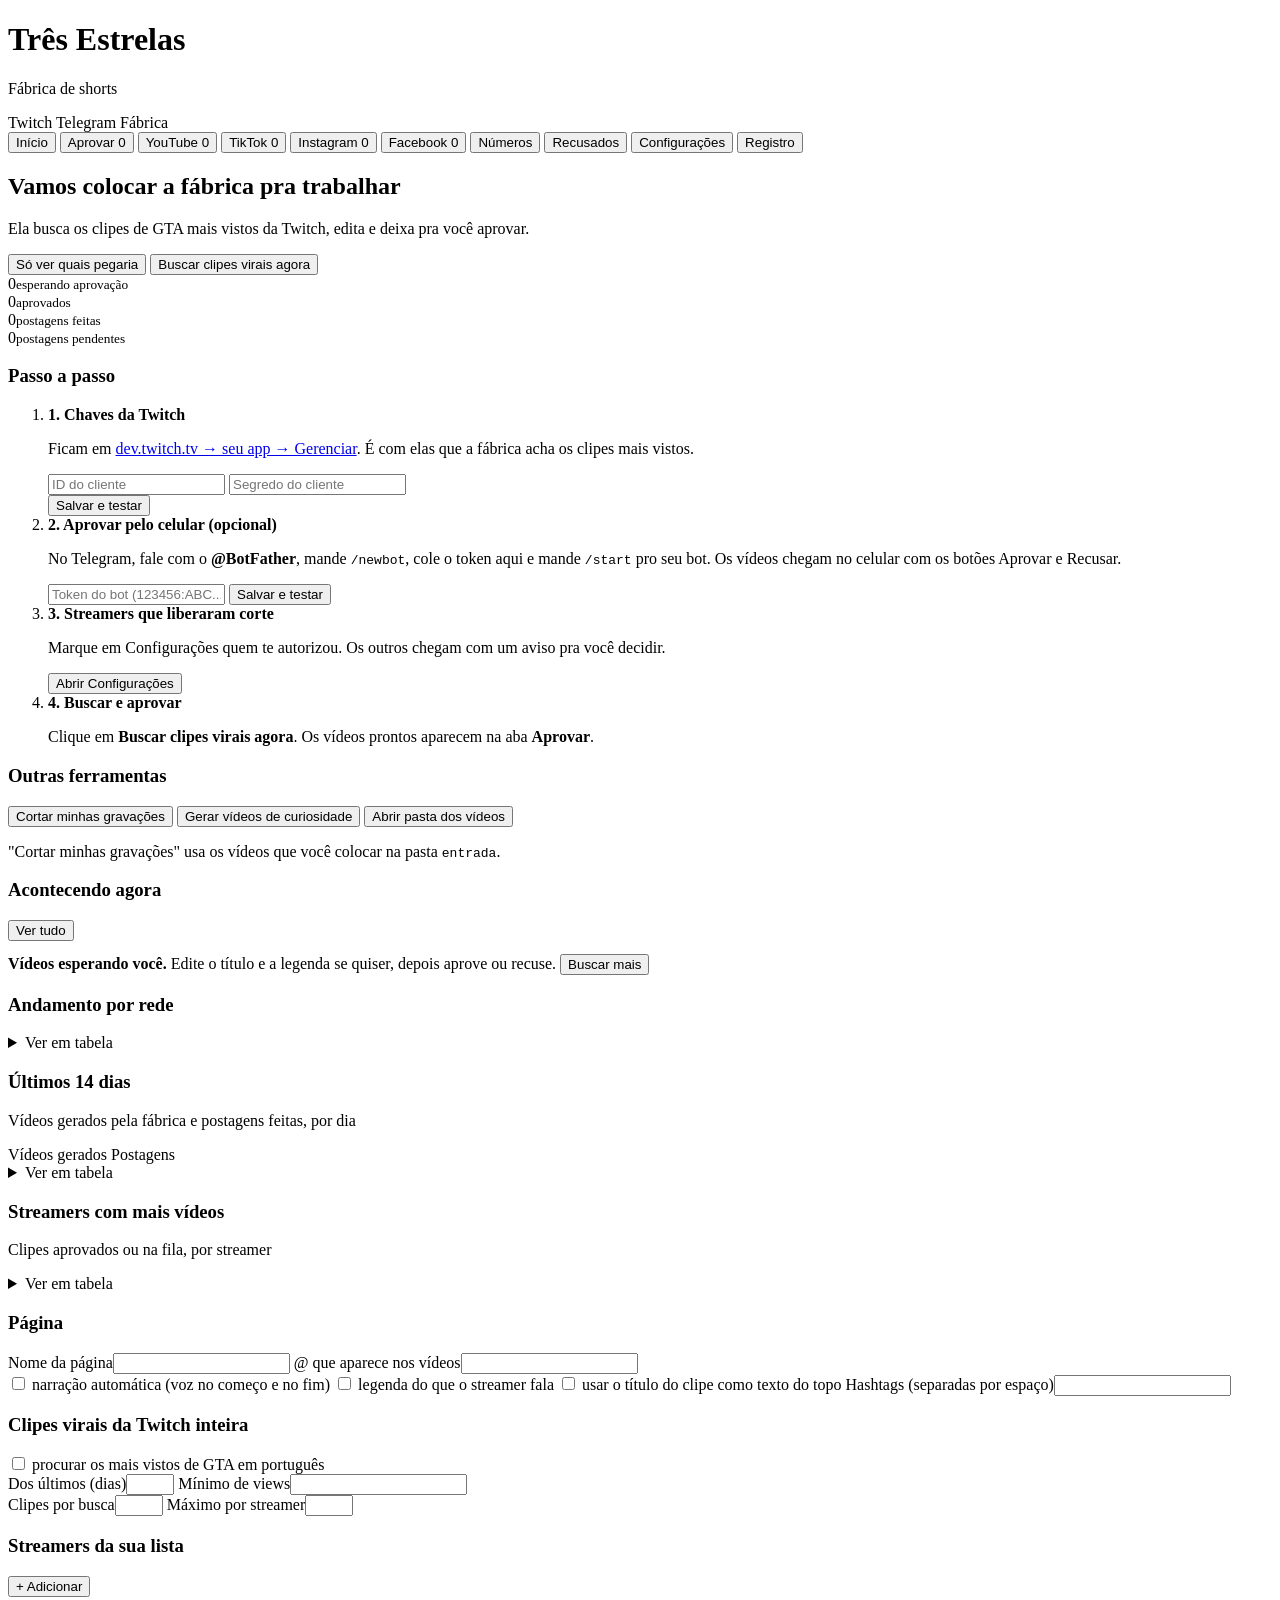
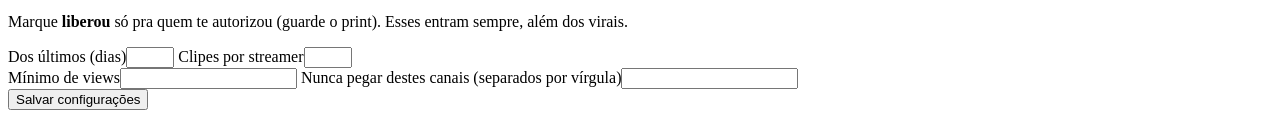
==== painel/index.html @ 5effc88f "Painel completo: buscar, aprovar com edição, configurações e registro - painel.py (servidor) + pasta" ====
<!doctype html>
<html lang="pt-BR">
<head>
<meta charset="utf-8">
<meta name="viewport" content="width=device-width, initial-scale=1">
<title>Painel da Fábrica</title>
<link rel="icon" href="/logo.png">
<link rel="stylesheet" href="/estilo.css">
</head>
<body>
<header class="topo">
  <div class="marca">
    <img src="/logo.png" alt="" width="42" height="42" onerror="this.style.display='none'">
    <div><h1 id="marca">Três Estrelas</h1><p id="arroba">Fábrica de shorts</p></div>
  </div>
  <div class="pilulas">
    <span class="pilula" id="p-twitch">Twitch</span>
    <span class="pilula" id="p-telegram">Telegram</span>
    <span class="pilula" id="p-fabrica">Fábrica</span>
  </div>
</header>

<nav class="abas" id="abas">
  <button class="aba ativa" data-aba="inicio">Início</button>
  <button class="aba" data-aba="aprovar">Aprovar <span class="n" id="n-aprovar">0</span></button>
  <button class="aba" data-aba="youtube">YouTube <span class="n" id="n-youtube">0</span></button>
  <button class="aba" data-aba="tiktok">TikTok <span class="n" id="n-tiktok">0</span></button>
  <button class="aba" data-aba="instagram">Instagram <span class="n" id="n-instagram">0</span></button>
  <button class="aba" data-aba="facebook">Facebook <span class="n" id="n-facebook">0</span></button>
  <button class="aba" data-aba="numeros">Números</button>
  <button class="aba" data-aba="recusados">Recusados</button>
  <button class="aba" data-aba="config">Configurações</button>
  <button class="aba" data-aba="registro">Registro</button>
</nav>

<div class="ocupado" id="ocupado" hidden><span class="giro"></span><span id="ocupado-txt"></span></div>

<main>
  <!-- ======================= INÍCIO ======================= -->
  <section class="painel ativo" id="inicio">
    <div class="hero card" id="hero">
      <div>
        <h2 id="hero-titulo">Vamos colocar a fábrica pra trabalhar</h2>
        <p class="suave" id="hero-sub">Ela busca os clipes de GTA mais vistos da Twitch, edita e deixa pra você aprovar.</p>
      </div>
      <div class="linha">
        <button class="btn fantasma" data-tarefa="listar">Só ver quais pegaria</button>
        <button class="btn grande" data-tarefa="buscar" id="btn-buscar">Buscar clipes virais agora</button>
      </div>
    </div>

    <div class="numeros">
      <div class="card numero clicavel" data-ir="aprovar"><span id="k-aprovar">0</span><small>esperando aprovação</small></div>
      <div class="card numero"><span id="k-aprovados">0</span><small>aprovados</small></div>
      <div class="card numero"><span id="k-postagens">0</span><small>postagens feitas</small></div>
      <div class="card numero"><span id="k-fila">0</span><small>postagens pendentes</small></div>
    </div>

    <div class="grade2">
      <div class="card">
        <h3>Passo a passo</h3>
        <ol class="passos">
          <li id="passo-twitch">
            <div class="passo-cab"><b>1. Chaves da Twitch</b><span class="ok-ico"></span></div>
            <p class="suave">Ficam em <a href="https://dev.twitch.tv/console/apps" target="_blank" rel="noopener">dev.twitch.tv → seu app → Gerenciar</a>. É com elas que a fábrica acha os clipes mais vistos.</p>
            <div class="duplo">
              <input id="s-twitch-id" placeholder="ID do cliente" autocomplete="off">
              <input id="s-twitch-secret" placeholder="Segredo do cliente" type="password" autocomplete="off">
            </div>
            <div class="linha"><button class="btn" id="btn-twitch">Salvar e testar</button>
              <span class="suave" id="twitch-info"></span></div>
          </li>
          <li id="passo-telegram">
            <div class="passo-cab"><b>2. Aprovar pelo celular (opcional)</b><span class="ok-ico"></span></div>
            <p class="suave">No Telegram, fale com o <b>@BotFather</b>, mande <code>/newbot</code>, cole o token aqui e mande <code>/start</code> pro seu bot. Os vídeos chegam no celular com os botões Aprovar e Recusar.</p>
            <div class="linha">
              <input id="s-telegram" placeholder="Token do bot (123456:ABC...)" type="password" autocomplete="off">
              <button class="btn" id="btn-telegram">Salvar e testar</button>
            </div>
            <span class="suave" id="telegram-info"></span>
          </li>
          <li id="passo-streamers">
            <div class="passo-cab"><b>3. Streamers que liberaram corte</b><span class="ok-ico"></span></div>
            <p class="suave" id="streamers-info">Marque em Configurações quem te autorizou. Os outros chegam com um aviso pra você decidir.</p>
            <button class="btn fantasma peq" data-ir="config">Abrir Configurações</button>
          </li>
          <li id="passo-buscar">
            <div class="passo-cab"><b>4. Buscar e aprovar</b><span class="ok-ico"></span></div>
            <p class="suave">Clique em <b>Buscar clipes virais agora</b>. Os vídeos prontos aparecem na aba <b>Aprovar</b>.</p>
          </li>
        </ol>
      </div>

      <div class="coluna">
        <div class="card">
          <h3>Outras ferramentas</h3>
          <div class="ferramentas">
            <button class="btn fantasma" data-tarefa="gravacoes">Cortar minhas gravações <small id="n-gravacoes"></small></button>
            <button class="btn fantasma" data-tarefa="curiosidades">Gerar vídeos de curiosidade</button>
            <button class="btn fantasma" id="btn-pasta">Abrir pasta dos vídeos</button>
          </div>
          <p class="suave">"Cortar minhas gravações" usa os vídeos que você colocar na pasta <code>entrada</code>.</p>
        </div>
        <div class="card">
          <div class="cab-card"><h3>Acontecendo agora</h3><button class="btn fantasma peq" data-ir="registro">Ver tudo</button></div>
          <pre class="log curto" id="log-curto"></pre>
        </div>
      </div>
    </div>
  </section>

  <!-- ======================= APROVAR / REDES / RECUSADOS ======================= -->
  <section class="painel" id="aprovar">
    <div class="barra card">
      <span><b>Vídeos esperando você.</b> <span class="suave">Edite o título e a legenda se quiser, depois aprove ou recuse.</span></span>
      <span class="espaco"></span>
      <button class="btn fantasma peq" data-tarefa="buscar">Buscar mais</button>
    </div>
    <div class="videos" id="lista-aprovar"></div>
  </section>

  <section class="painel" id="rede">
    <div class="barra card" id="barra-rede"></div>
    <div class="videos" id="lista-rede"></div>
  </section>

  <section class="painel" id="recusados">
    <div class="videos" id="lista-recusados"></div>
  </section>

  <!-- ======================= NÚMEROS ======================= -->
  <section class="painel" id="numeros">
    <div class="kpis" id="kpis"></div>
    <div class="card bloco">
      <h3>Andamento por rede</h3>
      <p class="suave" id="sub-redes"></p>
      <div class="legenda" id="leg-redes"></div>
      <div id="g-redes"></div>
      <details class="tabela"><summary>Ver em tabela</summary><div id="t-redes"></div></details>
    </div>
    <div class="grade2" style="margin-top:16px">
      <div class="card bloco">
        <h3>Últimos 14 dias</h3>
        <p class="suave">Vídeos gerados pela fábrica e postagens feitas, por dia</p>
        <div class="legenda"><span><i class="linha-k" style="background:var(--s-gerados)"></i>Vídeos gerados</span>
          <span><i class="linha-k" style="background:var(--s-postado)"></i>Postagens</span></div>
        <div class="grafico" id="g-dias"></div>
        <details class="tabela"><summary>Ver em tabela</summary><div id="t-dias"></div></details>
      </div>
      <div class="card bloco">
        <h3>Streamers com mais vídeos</h3>
        <p class="suave">Clipes aprovados ou na fila, por streamer</p>
        <div id="g-streamers"></div>
        <details class="tabela"><summary>Ver em tabela</summary><div id="t-streamers"></div></details>
      </div>
    </div>
  </section>

  <!-- ======================= CONFIG ======================= -->
  <section class="painel" id="config">
    <form id="form-config" class="grade2">
      <div class="card">
        <h3>Página</h3>
        <div class="duplo">
          <label>Nome da página<input name="nome_da_pagina"></label>
          <label>@ que aparece nos vídeos<input name="seu_arroba"></label>
        </div>
        <label class="check"><input type="checkbox" name="narracao.ativar"> narração automática (voz no começo e no fim)</label>
        <label class="check"><input type="checkbox" name="legenda.ativar"> legenda do que o streamer fala</label>
        <label class="check"><input type="checkbox" name="twitch.usar_titulo_do_clipe"> usar o título do clipe como texto do topo</label>
        <label>Hashtags (separadas por espaço)<input name="twitch.hashtags"></label>

        <h3 style="margin-top:18px">Clipes virais da Twitch inteira</h3>
        <label class="check"><input type="checkbox" name="twitch.descobrir.ativar"> procurar os mais vistos de GTA em português</label>
        <div class="duplo">
          <label>Dos últimos (dias)<input type="number" name="twitch.descobrir.dias" min="1" max="60"></label>
          <label>Mínimo de views<input type="number" name="twitch.descobrir.min_visualizacoes" min="0"></label>
        </div>
        <div class="duplo">
          <label>Clipes por busca<input type="number" name="twitch.descobrir.max_clipes" min="1" max="50"></label>
          <label>Máximo por streamer<input type="number" name="twitch.descobrir.max_por_streamer" min="1" max="10"></label>
        </div>
      </div>

      <div class="card">
        <div class="cab-card"><h3>Streamers da sua lista</h3><button type="button" class="btn fantasma peq" id="btn-add-streamer">+ Adicionar</button></div>
        <p class="suave">Marque <b>liberou</b> só pra quem te autorizou (guarde o print). Esses entram sempre, além dos virais.</p>
        <div id="streamers"></div>
        <div class="duplo" style="margin-top:12px">
          <label>Dos últimos (dias)<input type="number" name="twitch.dias" min="1" max="60"></label>
          <label>Clipes por streamer<input type="number" name="twitch.clipes_por_streamer" min="1" max="10"></label>
        </div>
        <label>Mínimo de views<input type="number" name="twitch.min_visualizacoes" min="0"></label>
        <label>Nunca pegar destes canais (separados por vírgula)<input name="twitch.nunca_pegar"></label>
      </div>

      <div class="largo direita"><button class="btn grande" type="submit">Salvar configurações</button></div>
    </form>
  </section>

  <!-- ======================= REGISTRO ======================= -->
  <section class="painel" id="registro">
    <div class="card"><pre id="log" class="log"></pre></div>
  </section>
</main>

<div id="tip"></div>
<div id="aviso" class="aviso" hidden></div>
<script src="/app.js"></script>
</body>
</html>
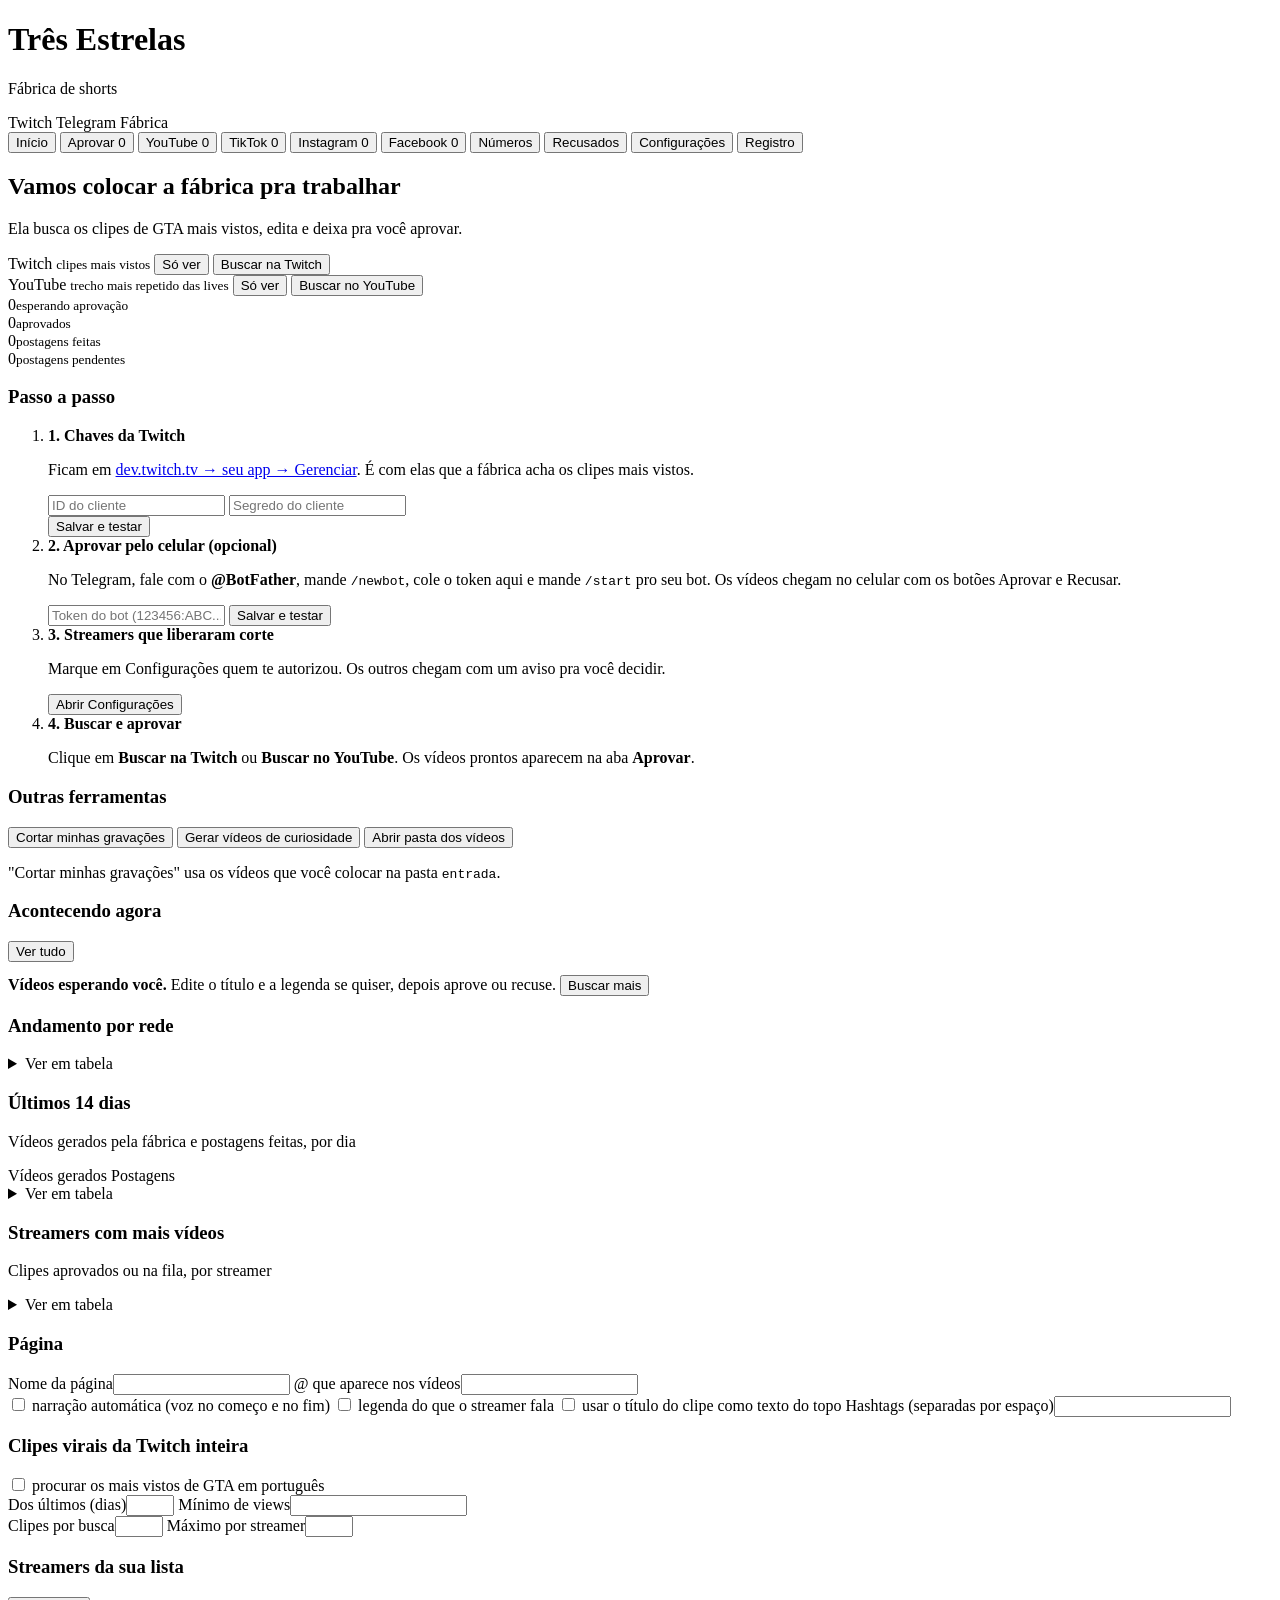
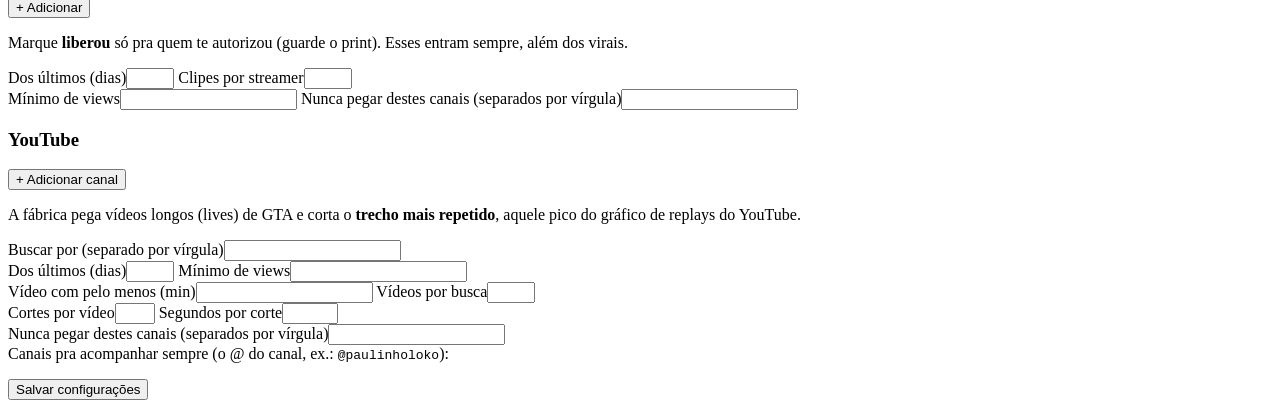
==== commit 5107a666: "Momentos virais do YouTube: corta o trecho mais repetido das lives de GTA - Busca os vídeos longos d" ====
--- a/painel/index.html
+++ b/painel/index.html
@@ -41,11 +41,19 @@
     <div class="hero card" id="hero">
       <div>
         <h2 id="hero-titulo">Vamos colocar a fábrica pra trabalhar</h2>
-        <p class="suave" id="hero-sub">Ela busca os clipes de GTA mais vistos da Twitch, edita e deixa pra você aprovar.</p>
-      </div>
-      <div class="linha">
-        <button class="btn fantasma" data-tarefa="listar">Só ver quais pegaria</button>
-        <button class="btn grande" data-tarefa="buscar" id="btn-buscar">Buscar clipes virais agora</button>
+        <p class="suave" id="hero-sub">Ela busca os clipes de GTA mais vistos, edita e deixa pra você aprovar.</p>
+      </div>
+      <div class="fontes">
+        <div class="fonte">
+          <span class="fonte-nome">Twitch <small>clipes mais vistos</small></span>
+          <button class="btn fantasma peq" data-tarefa="listar">Só ver</button>
+          <button class="btn" data-tarefa="buscar">Buscar na Twitch</button>
+        </div>
+        <div class="fonte">
+          <span class="fonte-nome">YouTube <small>trecho mais repetido das lives</small></span>
+          <button class="btn fantasma peq" data-tarefa="youtube_listar">Só ver</button>
+          <button class="btn" data-tarefa="youtube">Buscar no YouTube</button>
+        </div>
       </div>
     </div>
 
@@ -86,7 +94,7 @@
           </li>
           <li id="passo-buscar">
             <div class="passo-cab"><b>4. Buscar e aprovar</b><span class="ok-ico"></span></div>
-            <p class="suave">Clique em <b>Buscar clipes virais agora</b>. Os vídeos prontos aparecem na aba <b>Aprovar</b>.</p>
+            <p class="suave">Clique em <b>Buscar na Twitch</b> ou <b>Buscar no YouTube</b>. Os vídeos prontos aparecem na aba <b>Aprovar</b>.</p>
           </li>
         </ol>
       </div>
@@ -194,6 +202,33 @@
         <label>Nunca pegar destes canais (separados por vírgula)<input name="twitch.nunca_pegar"></label>
       </div>
 
+      <div class="card largo">
+        <div class="cab-card"><h3>YouTube</h3><button type="button" class="btn fantasma peq" id="btn-add-canal">+ Adicionar canal</button></div>
+        <p class="suave">A fábrica pega vídeos longos (lives) de GTA e corta o <b>trecho mais repetido</b>, aquele pico do gráfico de replays do YouTube.</p>
+        <div class="grade2">
+          <div>
+            <label>Buscar por (separado por vírgula)<input name="youtube.buscas"></label>
+            <div class="duplo">
+              <label>Dos últimos (dias)<input type="number" name="youtube.dias" min="1" max="30"></label>
+              <label>Mínimo de views<input type="number" name="youtube.min_visualizacoes" min="0"></label>
+            </div>
+            <div class="duplo">
+              <label>Vídeo com pelo menos (min)<input type="number" name="youtube.min_duracao_min" min="1"></label>
+              <label>Vídeos por busca<input type="number" name="youtube.max_videos" min="1" max="30"></label>
+            </div>
+            <div class="duplo">
+              <label>Cortes por vídeo<input type="number" name="youtube.cortes_por_video" min="1" max="5"></label>
+              <label>Segundos por corte<input type="number" name="youtube.segundos_por_corte" min="15" max="170"></label>
+            </div>
+            <label>Nunca pegar destes canais (separados por vírgula)<input name="youtube.nunca_pegar"></label>
+          </div>
+          <div>
+            <p class="suave" style="margin-top:0">Canais pra acompanhar sempre (o @ do canal, ex.: <code>@paulinholoko</code>):</p>
+            <div id="canais"></div>
+          </div>
+        </div>
+      </div>
+
       <div class="largo direita"><button class="btn grande" type="submit">Salvar configurações</button></div>
     </form>
   </section>
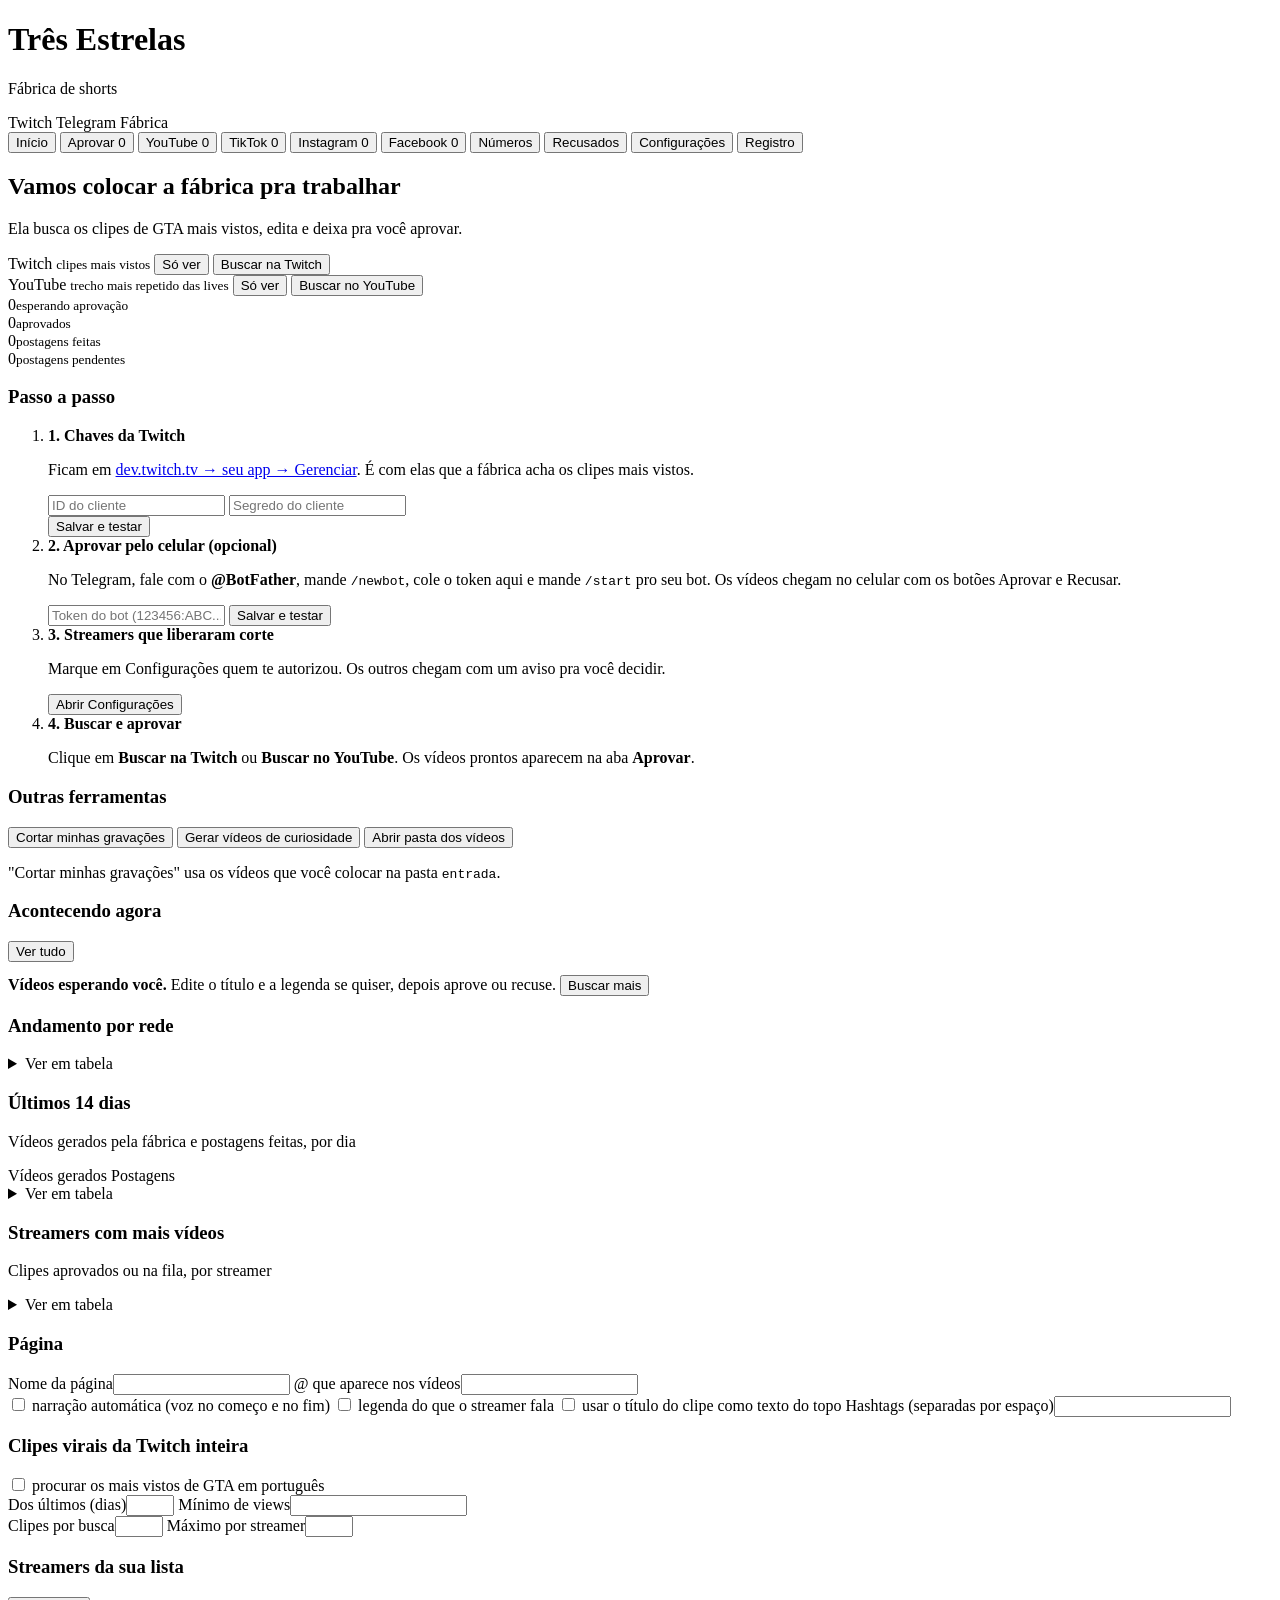
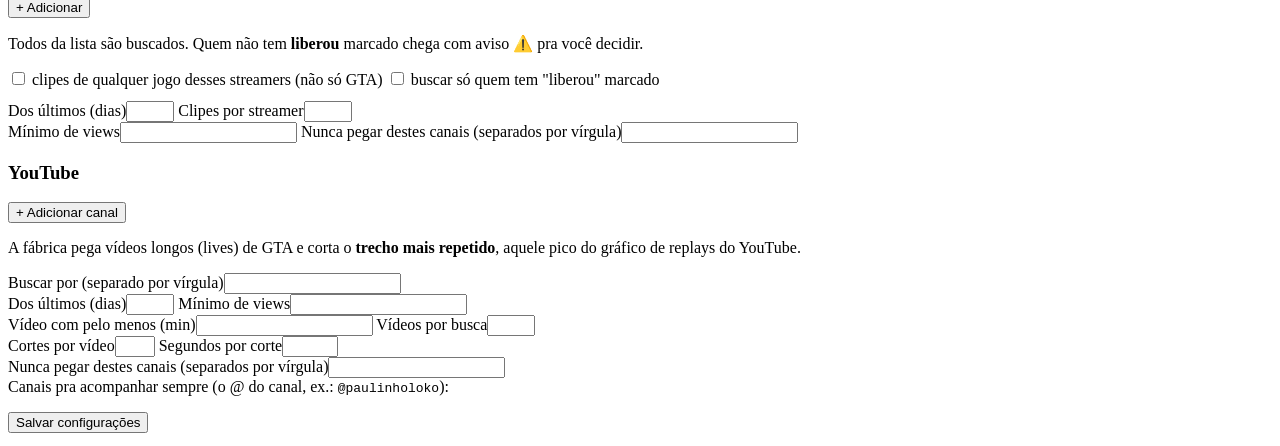
==== commit 17e1203a: "Twitch: busca todos os streamers da lista (qualquer jogo) e afrouxa a busca de virais" ====
--- a/painel/index.html
+++ b/painel/index.html
@@ -192,7 +192,9 @@
 
       <div class="card">
         <div class="cab-card"><h3>Streamers da sua lista</h3><button type="button" class="btn fantasma peq" id="btn-add-streamer">+ Adicionar</button></div>
-        <p class="suave">Marque <b>liberou</b> só pra quem te autorizou (guarde o print). Esses entram sempre, além dos virais.</p>
+        <p class="suave">Todos da lista são buscados. Quem não tem <b>liberou</b> marcado chega com aviso ⚠️ pra você decidir.</p>
+        <label class="check"><input type="checkbox" name="twitch.streamers_qualquer_jogo"> clipes de qualquer jogo desses streamers (não só GTA)</label>
+        <label class="check"><input type="checkbox" name="twitch.so_autorizados"> buscar só quem tem "liberou" marcado</label>
         <div id="streamers"></div>
         <div class="duplo" style="margin-top:12px">
           <label>Dos últimos (dias)<input type="number" name="twitch.dias" min="1" max="60"></label>
